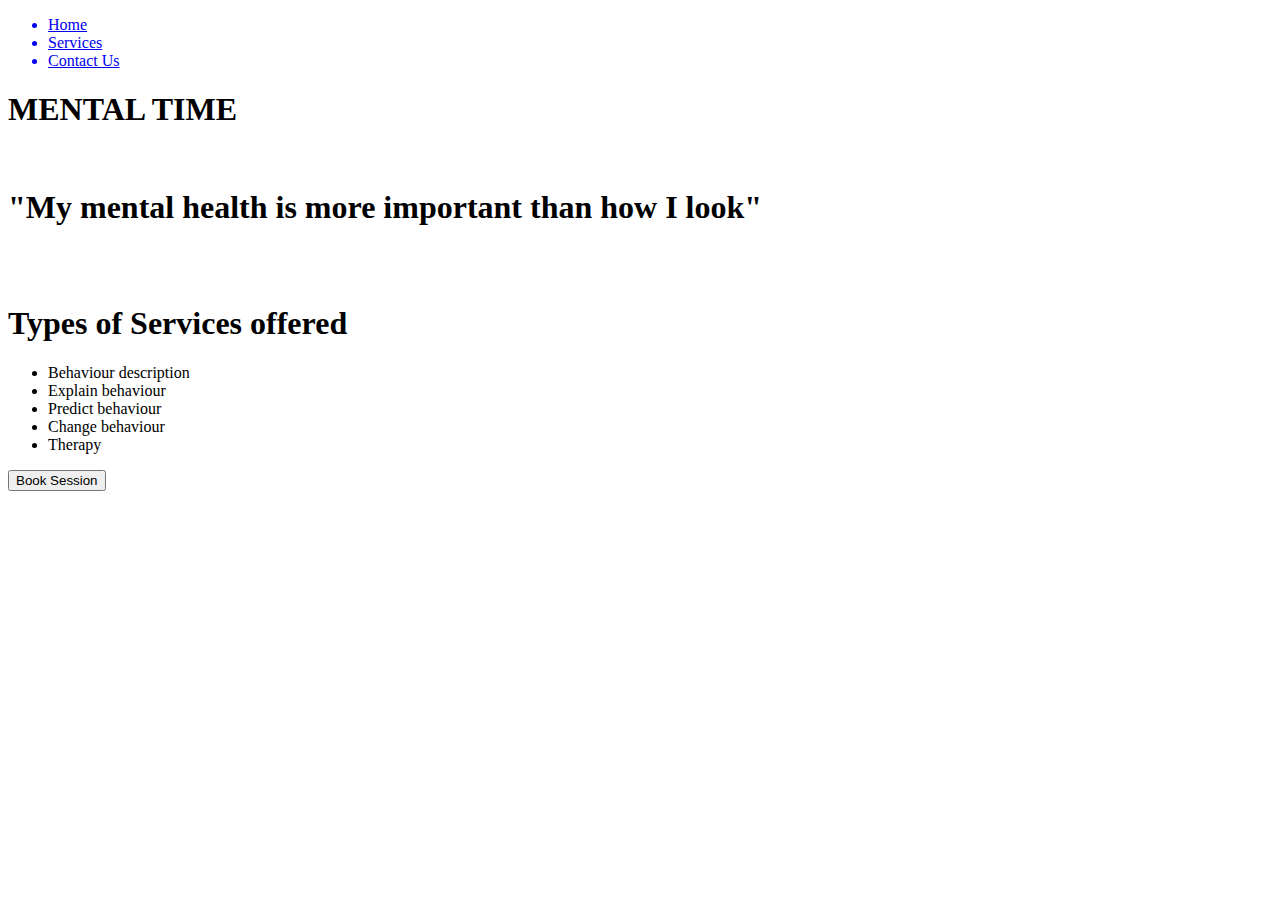
==== index.html @ d734b6b4 "This are initial changes" ====
<!DOCTYPE html>
<html lang="en">
<head>
    <meta charset="UTF-8">
    <meta name="viewport" content="width=device-width, initial-scale=1.0">
    <title>mental-time</title>
    <link rel="stylesheet" href="styles/styles.css">

</head>
<body>
    <div class="main-body">
        <div class="nav-bar"></div>
    <ul class="jackie">
        <a href="index.html"><li>Home</li></a>
        <a href="templates/services.html"><li>Services</li></a>
        <a href="templates/contactus.html"><li>Contact Us</li></a>
    </ul>

    <h1 class="f1">MENTAL TIME</h1><br>
    <h1 class="f2">"My mental health is more important than how I look"</h1><br>
    <div class="images">
    <img src="images/men2.webp" alt="" class="mg1">
    <img src="images/ment4.webp" alt="" class="mg2">
    <img src="images/ment3.webp" alt="" class="mg3">
    </div>
   
    <h1 class="f3">Types of Services offered</h1>
    <ul class="list">
        <li>Behaviour description</li>
        <li>Explain behaviour</li>
        <li>Predict behaviour</li>
        <li>Change behaviour</li>
        <li>Therapy</li>
 </ul>
 <button class="buty">Book Session</button>

    </div>
</body>
</html>
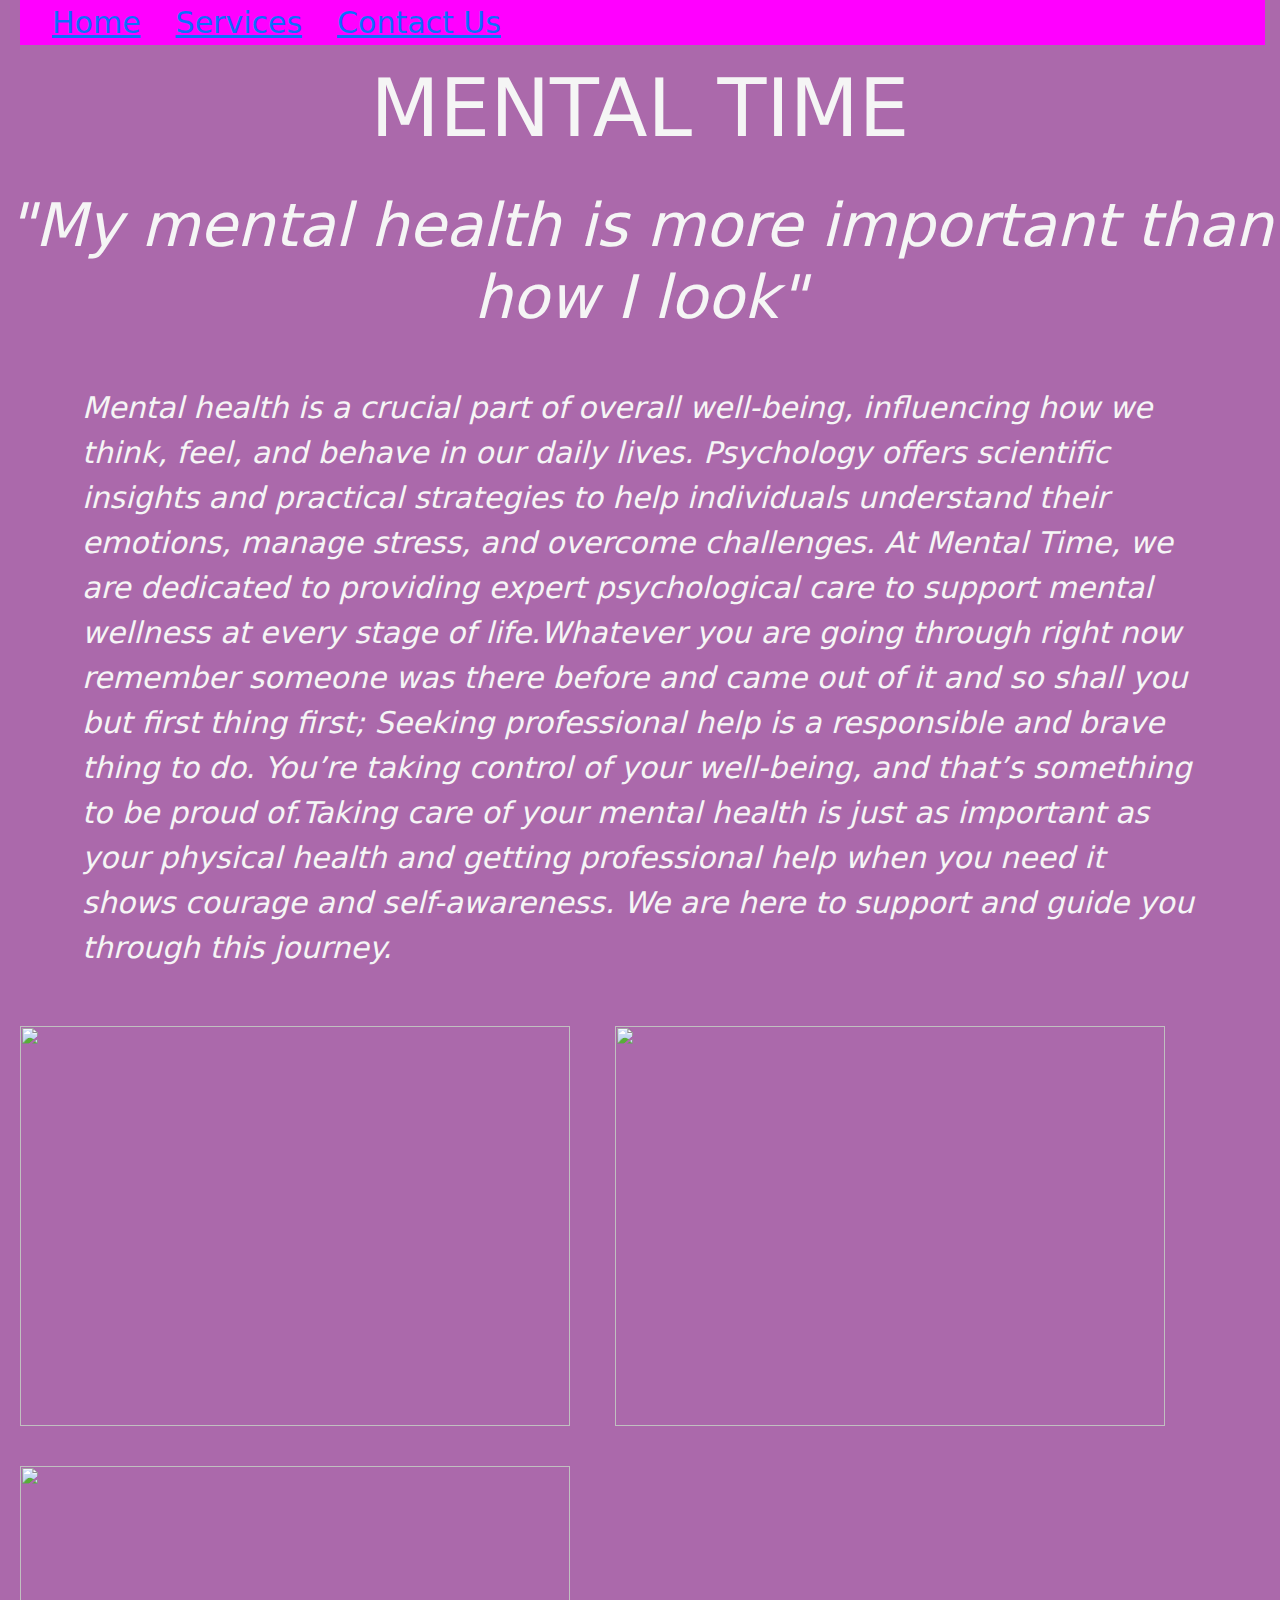
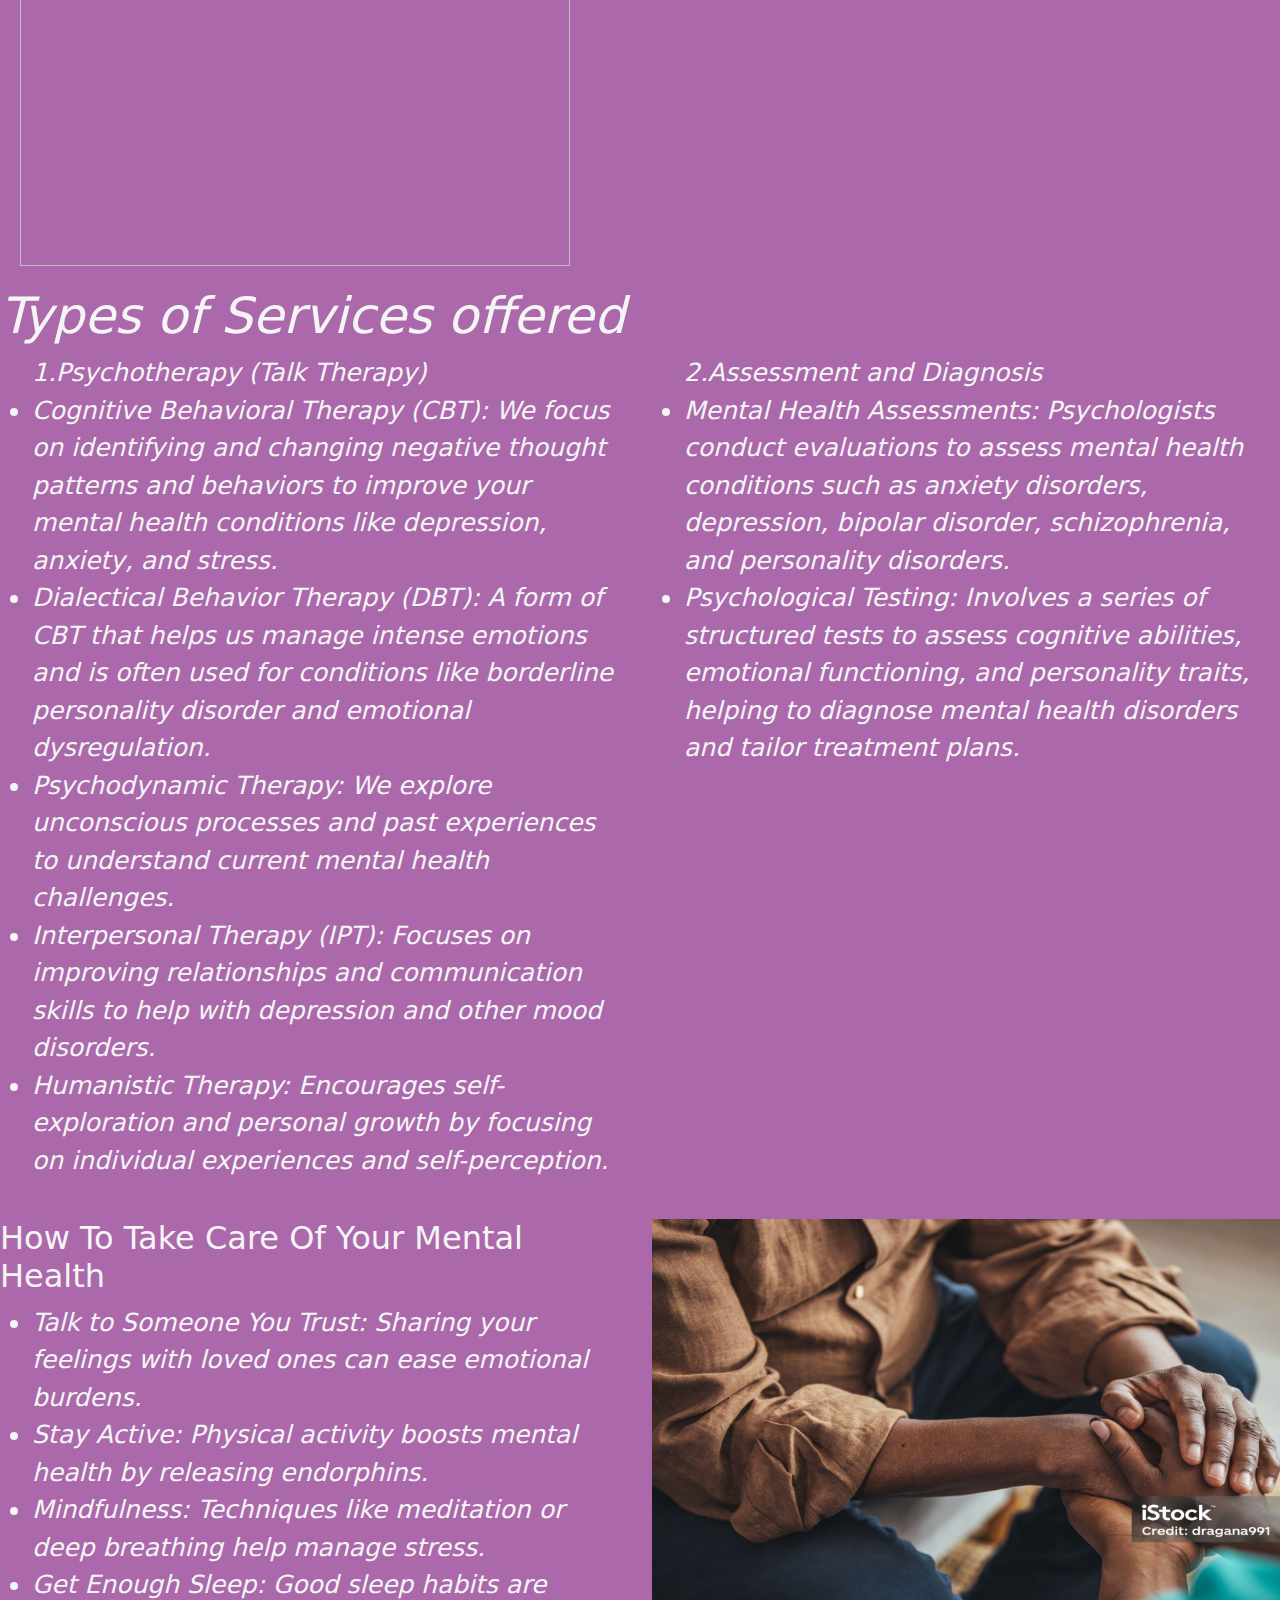
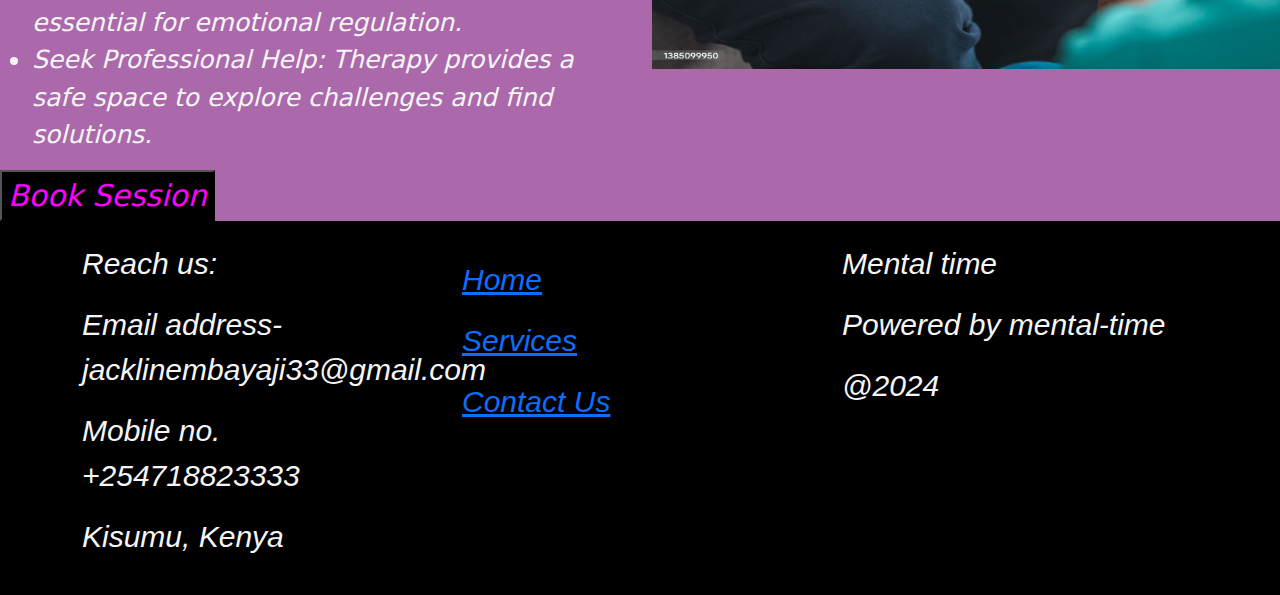
==== commit 6a913022: "adding the changes to my project" ====
--- a/index.html
+++ b/index.html
@@ -5,6 +5,9 @@
     <meta name="viewport" content="width=device-width, initial-scale=1.0">
     <title>mental-time</title>
     <link rel="stylesheet" href="styles/styles.css">
+    <link href="https://cdn.jsdelivr.net/npm/bootstrap@5.3.3/dist/css/bootstrap.min.css" rel="stylesheet">
+    <script src="https://cdn.jsdelivr.net/npm/bootstrap@5.3.3/dist/js/bootstrap.bundle.min.js"></script>
+
 
 </head>
 <body>
@@ -18,6 +21,10 @@
 
     <h1 class="f1">MENTAL TIME</h1><br>
     <h1 class="f2">"My mental health is more important than how I look"</h1><br>
+    <div class="container">
+        <p >Mental health is a crucial part of overall well-being, influencing how we think, feel, and behave in our daily lives. Psychology offers scientific insights and practical strategies to help individuals understand their emotions, manage stress, and overcome challenges. At Mental Time, we are dedicated to providing expert psychological care to support mental wellness at every stage of life.Whatever you are going through right now remember someone was there before and came out of it and so shall you but first thing first; Seeking professional help is a responsible and brave thing to do. You’re taking control of your well-being, and that’s something to be proud of.Taking care of your mental health is just as important as your physical health and getting professional help when you need it shows courage and self-awareness. We are here to support and guide you through this journey.
+        </p>
+    </div>
     <div class="images">
     <img src="images/men2.webp" alt="" class="mg1">
     <img src="images/ment4.webp" alt="" class="mg2">
@@ -25,15 +32,64 @@
     </div>
    
     <h1 class="f3">Types of Services offered</h1>
-    <ul class="list">
-        <li>Behaviour description</li>
-        <li>Explain behaviour</li>
-        <li>Predict behaviour</li>
-        <li>Change behaviour</li>
-        <li>Therapy</li>
- </ul>
+    <div class="row">
+        <div class="col-lg-6">
+            <ul class="service">1.Psychotherapy (Talk Therapy)
+        <li>Cognitive Behavioral Therapy (CBT): We focus on identifying and changing negative thought patterns and behaviors to improve your mental health conditions like depression, anxiety, and stress.</li>
+        <li>Dialectical Behavior Therapy (DBT): A form of CBT that helps us manage intense emotions and is often used for conditions like borderline personality disorder and emotional dysregulation.</li>
+        <li>Psychodynamic Therapy: We explore unconscious processes and past experiences to understand current mental health challenges.</li>
+        <li>Interpersonal Therapy (IPT): Focuses on improving relationships and communication skills to help with depression and other mood disorders.</li>
+        <li>Humanistic Therapy: Encourages self-exploration and personal growth by focusing on individual experiences and self-perception.</li>
+    </div>
+    </ul>
+    <div class="col-lg-6">
+        <ul class="service2">2.Assessment and Diagnosis
+        <li>Mental Health Assessments: Psychologists conduct evaluations to assess mental health conditions such as anxiety disorders, depression, bipolar disorder, schizophrenia, and personality disorders.</li>
+        <li>Psychological Testing: Involves a series of structured tests to assess cognitive abilities, emotional functioning, and personality traits, helping to diagnose mental health disorders and tailor treatment plans.</li>
+    </ul>
+    </div>
+    </div><br>
+<div container>
+    <div class="row">
+        <div class="col-lg-6">
+    <h2>How To Take Care Of Your Mental Health</h2>
+        <ul class="care">
+        <li>Talk to Someone You Trust: Sharing your feelings with loved ones can ease emotional burdens.</li>
+          <li>Stay Active: Physical activity boosts mental health by releasing endorphins.</li>
+            <li>Mindfulness: Techniques like meditation or deep breathing help manage stress.</li>
+             <li>Get Enough Sleep: Good sleep habits are essential for emotional regulation.</li>
+                <li>Seek Professional Help: Therapy provides a safe space to explore challenges and find solutions.</li>
+        </ul>
+        </div>
+        <div class="col-lg-6">
+            <img src="../images/mg2.jpg" alt="" class="mg6">
+        </div>
+    </div>
+</div>
  <button class="buty">Book Session</button>
+ <footer class="footer">
+    <div class="container">
+    <div class="row">
+        <div class="col-lg-4">
+            <p>Reach us:</p>
+            <p>Email address-jacklinembayaji33@gmail.com</p>
+            <P>Mobile no. +254718823333</P>
+            <P>Kisumu, Kenya</P>
+        </div>
+        <div class="col-lg-4">
+                <P><a href="index.html"><li>Home</li></a></P>
+                <P><a href="templates/services.html"><li>Services</li></P>
+                <P><a href="templates/contactus.html"><li>Contact Us</li></a></P>
+        </div>
+        <div class="col-lg-4">
+            <p>Mental time</p>
+            <p>Powered by mental-time</p>
+            <p>@2024</p>
+        </div>
+    </div>
+</div>
+ </footer>
 
-    </div>
+    
 </body>
 </html>--- a/styles/styles.css
+++ b/styles/styles.css
@@ -0,0 +1,266 @@
+
+
+.main-body {
+  margin: 0;
+  font-family: var(--bs-font-sans-serif);
+  font-size: 1rem;
+  font-weight: 350;
+  line-height: 1.5;
+  color:whitesmoke;
+  background-color: rgb(171, 105, 171);
+  -webkit-text-size-adjust: 100%;
+  -webkit-tap-highlight-color: rgba(0, 0, 0, 0);
+}
+.jackie {
+    color: black;
+    background-color: fuchsia;
+    list-style-type: none;
+    list-style-position: inside;
+    display: flex; 
+    margin-right: 15px;
+    margin-left: 20px;
+    float: center; 
+    gap: 35px;
+    font-size: 30px;
+    }
+    
+.buty{
+    font-style: oblique;
+    font-size: 30px;
+    background-color: black;
+    color: fuchsia;
+    display: flexbox;
+
+}
+.service{ 
+    margin-right: 15px;
+    float: center; 
+    gap: 15px;
+    color:whitesmoke;
+    font-size: 25px;
+    font-style: italic;
+}
+.service2{
+     margin-right: 15px;
+    float: center; 
+    gap: 15px;
+    color:whitesmoke;
+    font-size: 25px;
+    font-style: italic;
+
+}
+.header{
+font-size: 40px;
+font-family: Verdana, Geneva, Tahoma, sans-serif;
+float: center;
+font-display: center;
+}
+.container{
+    width: 100%;
+    padding:20px;
+    font-size: 30px;
+    font-style: italic;
+    color:whitesmoke;
+    padding-right: 20px;
+    margin: black;
+}
+.mg1{
+    width: 550px;
+    height: 400px;
+    margin: 20px;
+}
+.mg2{
+width: 550px;
+height:400px ;
+margin: 20px;
+}
+.mg3{
+    width: 550px;
+    height: 400px;
+    margin: 20px;
+}
+
+.f1{
+    text-align: center;
+    font-size: 80px;
+    font-style: inherit;
+    text-shadow: 0cqmax;
+    
+}
+.f2{
+    text-align:center ;
+    font-size: 60px;
+    font-style: italic;
+    
+}
+.f3{
+    font-size: 50px;
+    font-style: italic;
+    float: center;
+
+}
+
+.serv-body{
+    margin: 0;
+    font-family: var(--bs-font-sans-serif);
+    font-size: 1rem;
+    font-weight: 400;
+    line-height: 1.5;
+    color:whitesmoke;
+    background-color: purple;
+    -webkit-text-size-adjust: 100%;
+}
+.the1{
+    font-size: 60px;
+    font-style: italic;
+    font-family: Verdana, Geneva, Tahoma, sans-serif;
+    display: flex;
+    float: center;
+}
+.types{
+    margin-right: 15px;
+    float: center; 
+    gap: 15px;
+    color: black;
+    font-size: 30px;
+}
+.the2{
+    font-size: 40px;
+    font-style: italic;
+    display: block;
+}
+.par0{
+    font-size: 20px;
+    
+}
+.the3{
+    font-size: 40px;
+    font-style: italic;
+    display: block;
+}
+.par1{
+    font-size: 20px;
+}
+
+.cou{
+    width: 600px;
+    height: 450px;
+}
+.the4{
+    font-size: 40px;
+    font-style: italic;
+    display: block;
+}
+.par2{
+    font-size: 20px;
+}
+.on{
+    font-style: oblique;
+    font-size: 30px;
+    background-color: black;
+    color: fuchsia;
+    display: flexbox;
+
+}
+
+.cont-body{
+    margin: 0;
+    font-family: var(--bs-font-sans-serif);
+    font-size: 1rem;
+    font-weight: 400;
+    line-height: 1.5;
+    color:whitesmoke;
+    background-color: purple;
+    -webkit-text-size-adjust: 100%;
+}
+
+.con{
+    font-size: 40px;
+    font-style: italic;
+}
+.form{
+    font-size: 20px;
+    font-family: Verdana, Geneva, Tahoma, sans-serif;
+}
+.liis{
+    font-size: 20px;
+    font-family: Verdana, Geneva, Tahoma, sans-serif;
+}
+.sub{
+    font-style: oblique;
+    font-size: 30px;
+    background-color: black;
+    color: fuchsia;
+    display: flexbox;
+}
+.rea{
+    font-size: 20px;
+    font-family: Verdana, Geneva, Tahoma, sans-serif;
+}
+.footer{
+    font: 10px;
+    font-family: Verdana, Geneva, Tahoma, sans-serif;
+    background-color: black;
+    list-style-type: none;
+    
+}
+.footer1{
+    font: 10px;
+    font-style: oblique;
+    background-color: black;
+    list-style-type: none;
+}
+
+.li{
+    font-size: 20px;
+}
+.li2{
+    font-size: 20px;
+}
+.pid{
+    width: 700px ;
+    height: 450px;
+}
+.tpic{
+    margin-left: 20px;
+    width: 700px;
+    height: 450px;
+}
+.care{
+    margin-right: 15px;
+    float: center; 
+    gap: 15px;
+    color:whitesmoke;
+    font-size: 25px;
+    font-style: italic;
+}
+.mg6{
+    height: 450px;
+    width: 800px;
+}
+
+
+
+
+
+
+
+
+
+
+
+
+
+
+
+
+
+
+
+
+
+
+
+
+
+
